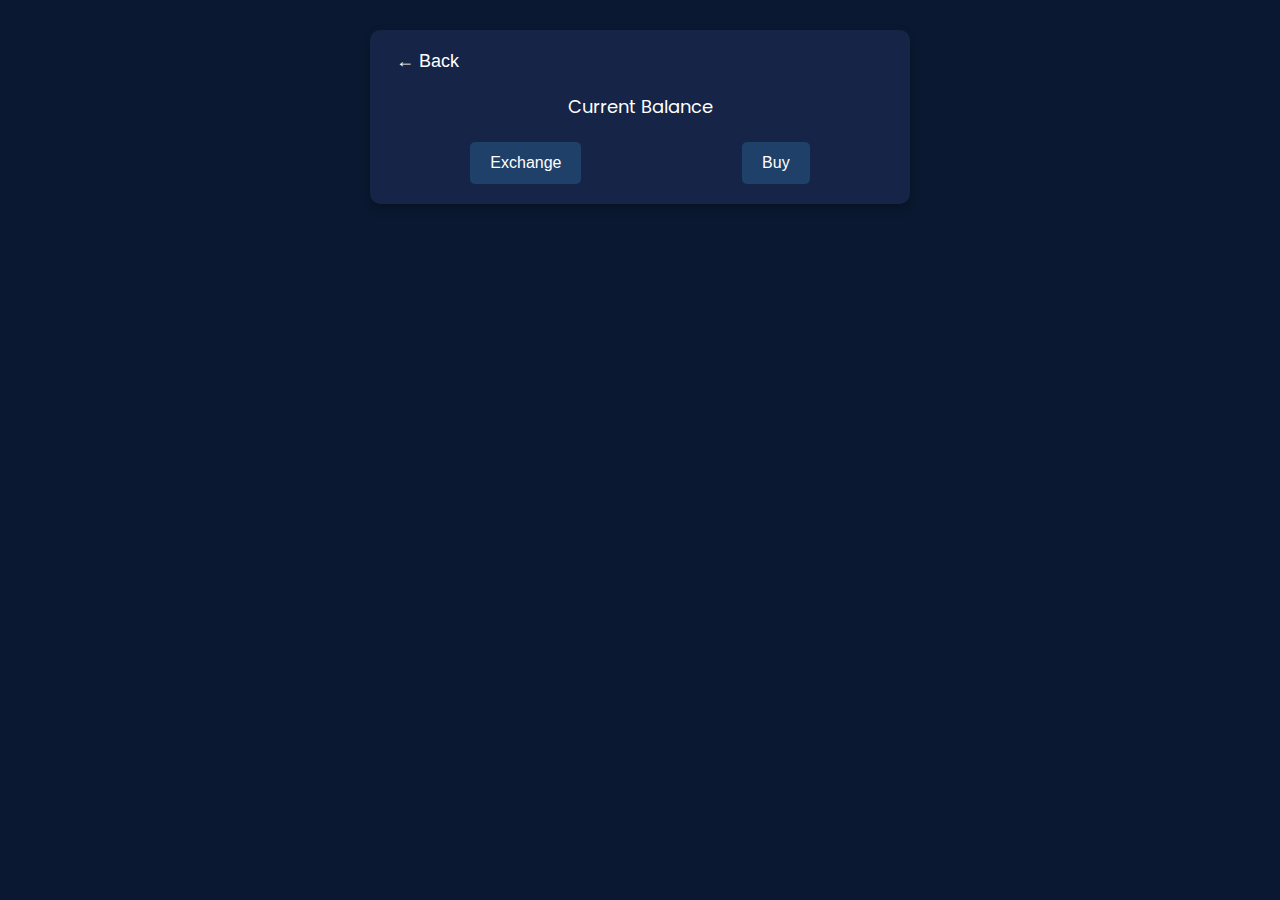
==== public/currency.html @ afe66f22 "Create currency.html" ====
<!DOCTYPE html>
<html lang="en">
<head>
    <meta charset="UTF-8">
    <meta name="viewport" content="width=device-width, initial-scale=1.0">
    <title>Currency Page</title>
    <link href="https://fonts.googleapis.com/css2?family=Poppins:wght@300;400;600&display=swap" rel="stylesheet">
</head>
<body style="margin: 0; font-family: 'Poppins', sans-serif; background-color: #0a1931; color: #fff; text-align: center;">

    <div style="max-width: 500px; margin: 30px auto; padding: 20px; background: #162447; border-radius: 10px; box-shadow: 0px 4px 10px rgba(0, 0, 0, 0.3);">
        <header style="display: flex; justify-content: space-between; align-items: center;">
            <button onclick="goBack()" style="background: none; border: none; color: #fff; font-size: 18px; cursor: pointer;">← Back</button>
            <h1 id="currency-title" style="margin: 0; font-size: 24px;"></h1>
        </header>

        <div class="balance-section" style="margin: 20px 0;">
            <h2 style="font-size: 18px; font-weight: 400;">Current Balance</h2>
            <p id="balance-display" style="font-size: 22px; font-weight: bold;"></p>
            <p id="current-value" style="font-size: 16px; color: #AAB6E6;"></p>
        </div>

        <div id="wallet-section" class="hidden" style="margin-bottom: 20px; display: none;">
            <h3 style="font-size: 16px;">Your Wallet Address</h3>
            <p id="wallet-address" style="font-size: 14px; background: #1b2a49; padding: 10px; border-radius: 5px; word-break: break-all;"></p>
        </div>

        <div class="actions" style="display: flex; justify-content: space-around;">
            <button class="action-btn" onclick="openExchange()" style="padding: 12px 20px; background: #1f4068; color: #fff; border: none; border-radius: 5px; cursor: pointer; font-size: 16px;">Exchange</button>
            <button class="action-btn" onclick="openBuy()" style="padding: 12px 20px; background: #1f4068; color: #fff; border: none; border-radius: 5px; cursor: pointer; font-size: 16px;">Buy</button>
        </div>

        <!-- Exchange Modal -->
        <div id="exchange-modal" class="modal hidden" style="display: none; position: fixed; top: 50%; left: 50%; transform: translate(-50%, -50%); background: #1b2a49; padding: 20px; border-radius: 8px; box-shadow: 0px 4px 10px rgba(0, 0, 0, 0.3); text-align: center;">
            <h3 style="font-size: 20px;">Exchange</h3>
            <label style="display: block; margin: 10px 0;">From: <span id="exchange-from"></span></label>
            <input type="number" id="exchange-amount" placeholder="Enter amount" style="width: 80%; padding: 8px; margin: 10px 0; border: none; border-radius: 5px; text-align: center;">
            
            <label style="display: block; margin: 10px 0;">To:</label>
            <select id="exchange-to" style="width: 80%; padding: 8px; border: none; border-radius: 5px;"></select>

            <button onclick="confirmExchange()" style="margin: 10px 5px; padding: 10px; background: #21bf73; color: #fff; border: none; border-radius: 5px; cursor: pointer;">Confirm</button>
            <button onclick="closeModal('exchange-modal')" style="margin: 10px 5px; padding: 10px; background: #b22222; color: #fff; border: none; border-radius: 5px; cursor: pointer;">Cancel</button>
        </div>

        <!-- Buy Modal -->
        <div id="buy-modal" class="modal hidden" style="display: none; position: fixed; top: 50%; left: 50%; transform: translate(-50%, -50%); background: #1b2a49; padding: 20px; border-radius: 8px; box-shadow: 0px 4px 10px rgba(0, 0, 0, 0.3); text-align: center;">
            <h3 style="font-size: 20px;">Buy Currency</h3>
            <label style="display: block; margin: 10px 0;">Buy: <span id="buy-currency"></span></label>

            <label style="display: block; margin: 10px 0;">Pay With:</label>
            <select id="pay-with" style="width: 80%; padding: 8px; border: none; border-radius: 5px;"></select>

            <p id="buy-info" style="font-size: 14px; color: #AAB6E6;"></p>
            <button onclick="confirmBuy()" style="margin: 10px 5px; padding: 10px; background: #21bf73; color: #fff; border: none; border-radius: 5px; cursor: pointer;">Confirm</button>
            <button onclick="closeModal('buy-modal')" style="margin: 10px 5px; padding: 10px; background: #b22222; color: #fff; border: none; border-radius: 5px; cursor: pointer;">Cancel</button>
        </div>
    </div>

    <script>
        function openExchange() {
            document.getElementById("exchange-modal").style.display = "block";
        }

        function confirmExchange() {
            alert("Exchange confirmed!");
            closeModal('exchange-modal');
        }

        function openBuy() {
            document.getElementById("buy-modal").style.display = "block";
        }

        function confirmBuy() {
            alert("Purchase successful!");
            closeModal('buy-modal');
        }

        function closeModal(id) {
            document.getElementById(id).style.display = "none";
        }

        function goBack() {
            window.location.href = "/";
        }
    </script>
    <script src="currency.js"></script>
</body>
</html>
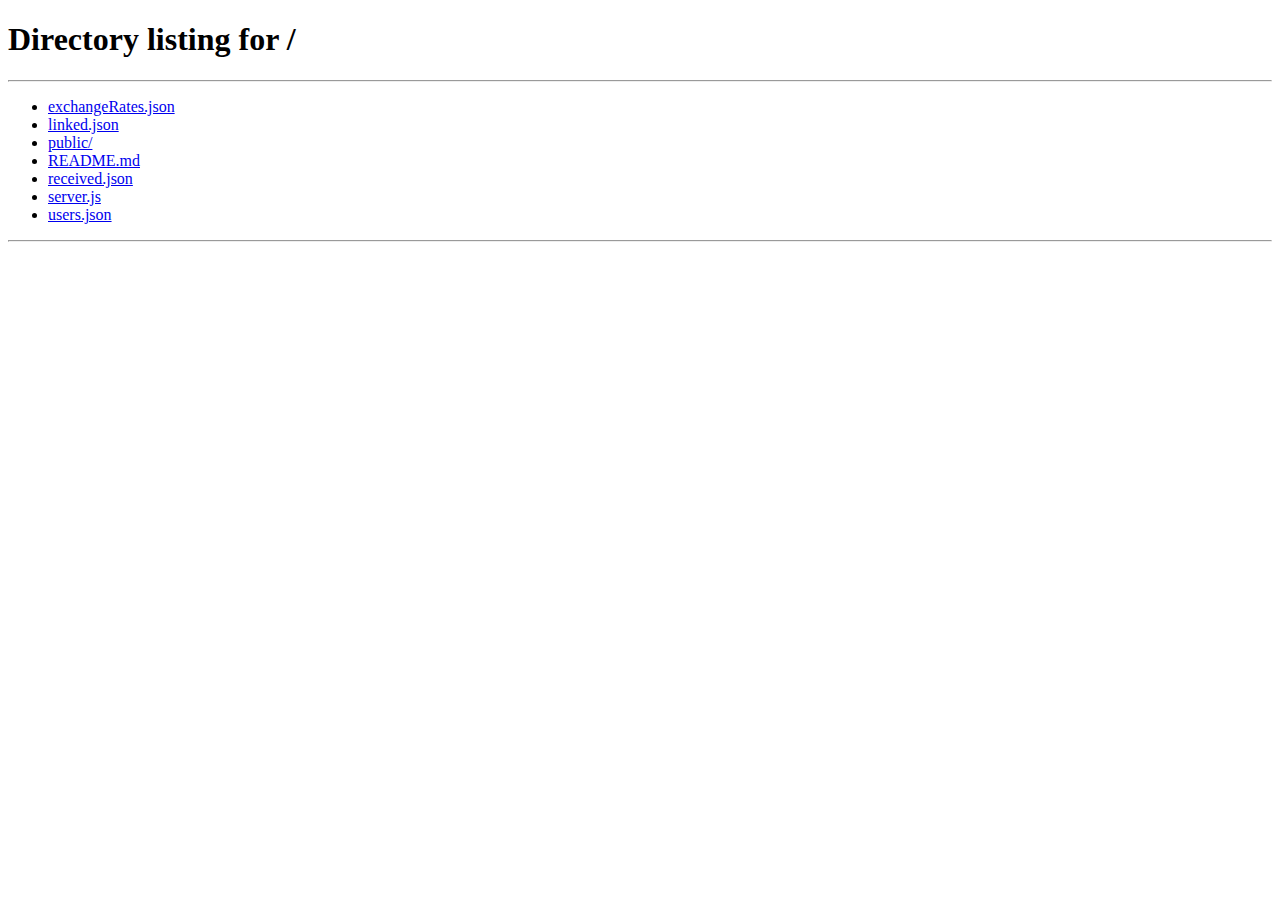
==== commit 6aa340e1: "Update currency.html" ====
--- a/public/currency.html
+++ b/public/currency.html
@@ -58,6 +58,14 @@
     </div>
 
     <script>
+        document.querySelectorAll("input, select").forEach(element => {
+        element.addEventListener("keydown", function(event) {
+                if (event.key === "Enter") {
+                event.preventDefault(); // Prevent unintended actions
+                this.blur(); // Close keyboard
+            }
+        });
+    });
         function openExchange() {
             document.getElementById("exchange-modal").style.display = "block";
         }
